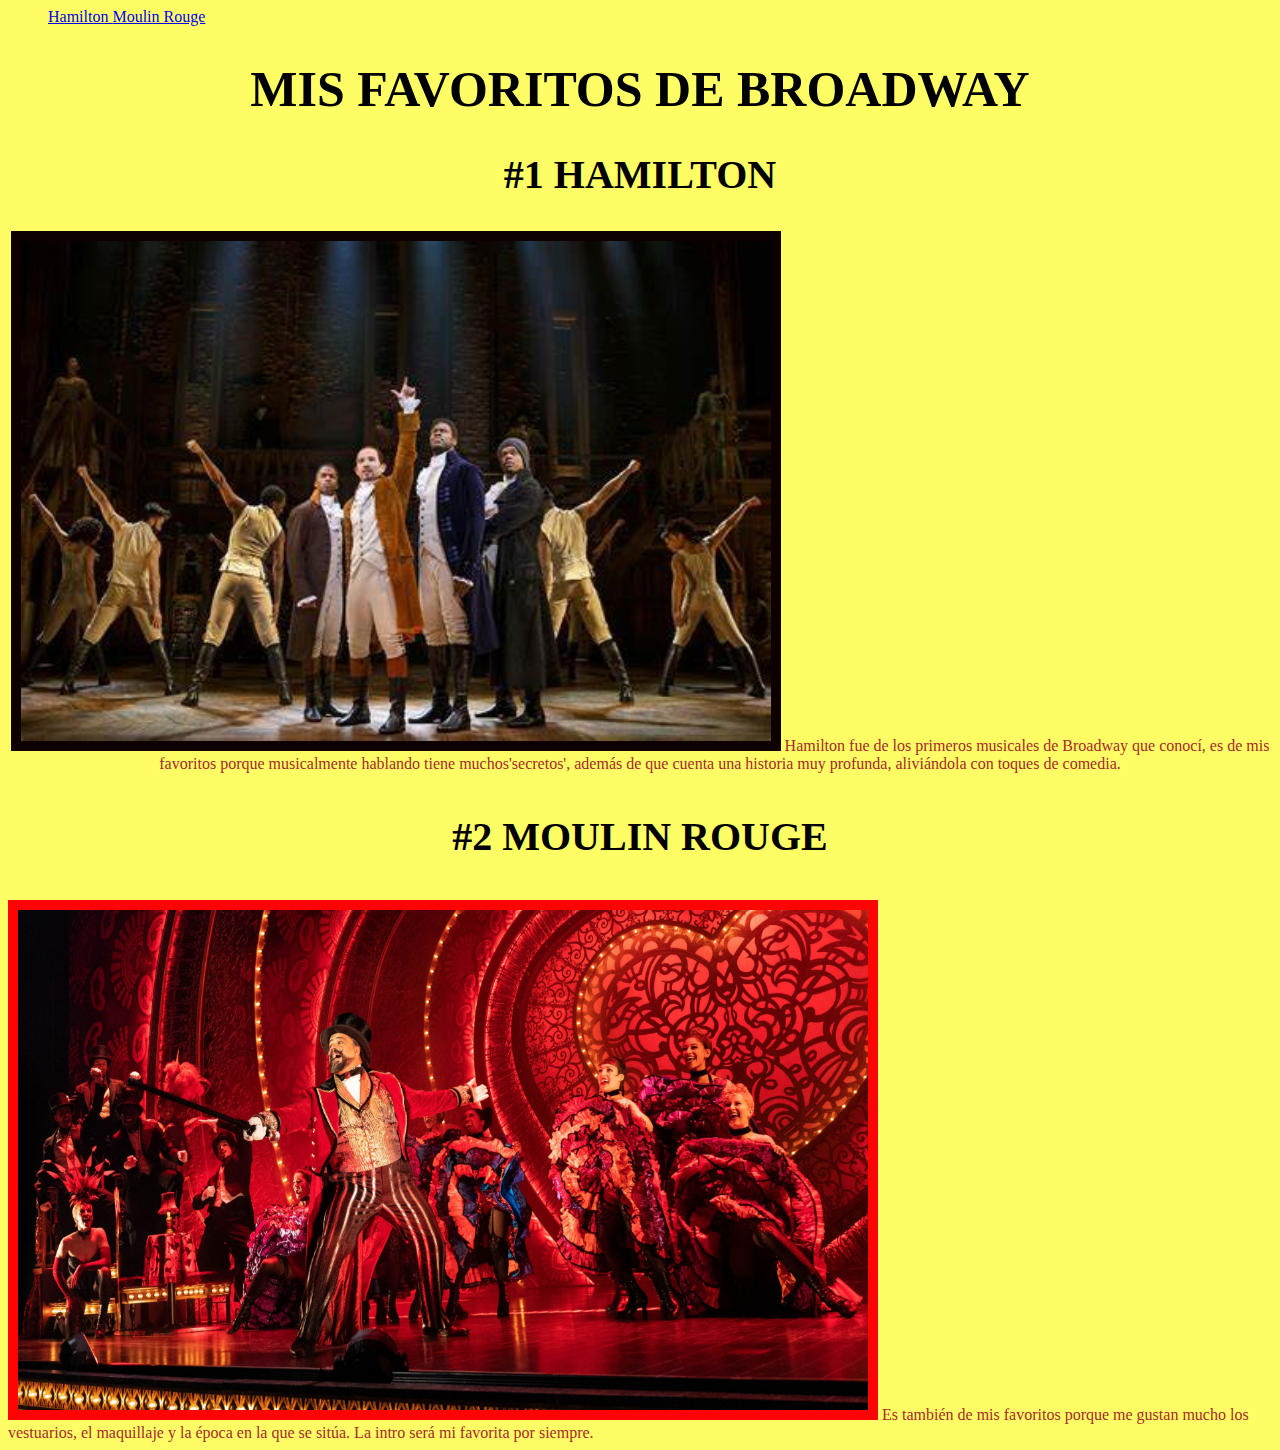
==== index.html @ e3fb3e2a "Primer commit" ====
<!DOCTYPE html>
<html lang="es">
<head> 
    <meta charset="UTF-8">
    <meta name="viewport" content="width=device-width, initial-scale=1.0">
    <title>Document</title>

    <link rel="stylesheet" href="styles.css">
    
</head>
<body>
    <header>

        <ul id="navegacion">
            <li> <a href="#hamilton"> Hamilton </a> </li>
            <li> <a href="#MR"> Moulin Rouge </a></li>
        </ul>


     <h1 class="text-center" style="font-size: 50px;">MIS FAVORITOS DE BROADWAY </h1>

        <h2 class="text-center" style="font-size: 40px;">#1 HAMILTON </h2>

        <div class="text-center">
            <p class="text-center inline"> 
                <img id="hamilton" class="hamilton" src="Imagenes/hamilton.jpg" alt="Hamilton en escena">
            </p>
            <p class="text-center inline">
             Hamilton fue de los primeros musicales de Broadway que conocí, es de mis favoritos porque musicalmente hablando tiene muchos'secretos',
             además de que cuenta una historia muy profunda, aliviándola con toques de comedia. 
            </p>
        </div>

        <h3 class="text-center" style="font-size: 40px;">#2 MOULIN ROUGE</h3>

        <div> 
            <p class="text-center inline"> 
                <img id="MR" class="moulin" src="Imagenes/moulinrouge.jpg" alt="MR en escena" width="700" height="500">
            </p>
            <p> Es también de mis favoritos porque me gustan mucho los vestuarios, el maquillaje y la época en la que se sitúa. 
                 La intro será mi favorita por siempre. 
            </p>
        </div>
        




    </header>
</body>
</html>

<!--Comentarios-->
---- styles.css ----
/* Selector de etiquetas */

body {
    background-color: rgba(255, 255, 0, 0.603);
}

p { 
    display: inline;
    color: brown; 
    text-align: center;
}

/* Selector de clase */
.hamilton {
    border: 10px solid #0f0000; 
    height: 500px;
    width: auto; 
}

.moulin {
    border: 10px solid #ff0202;
    height: 500px;
    width: auto; 
}

.text-center {
    text-align: center;
}

.inline {
    display: inline;
}


#MR {
    width: 850px
    
}

#navegacion li {
    display:inline;
}

#navegacion {
    display:inline;
}
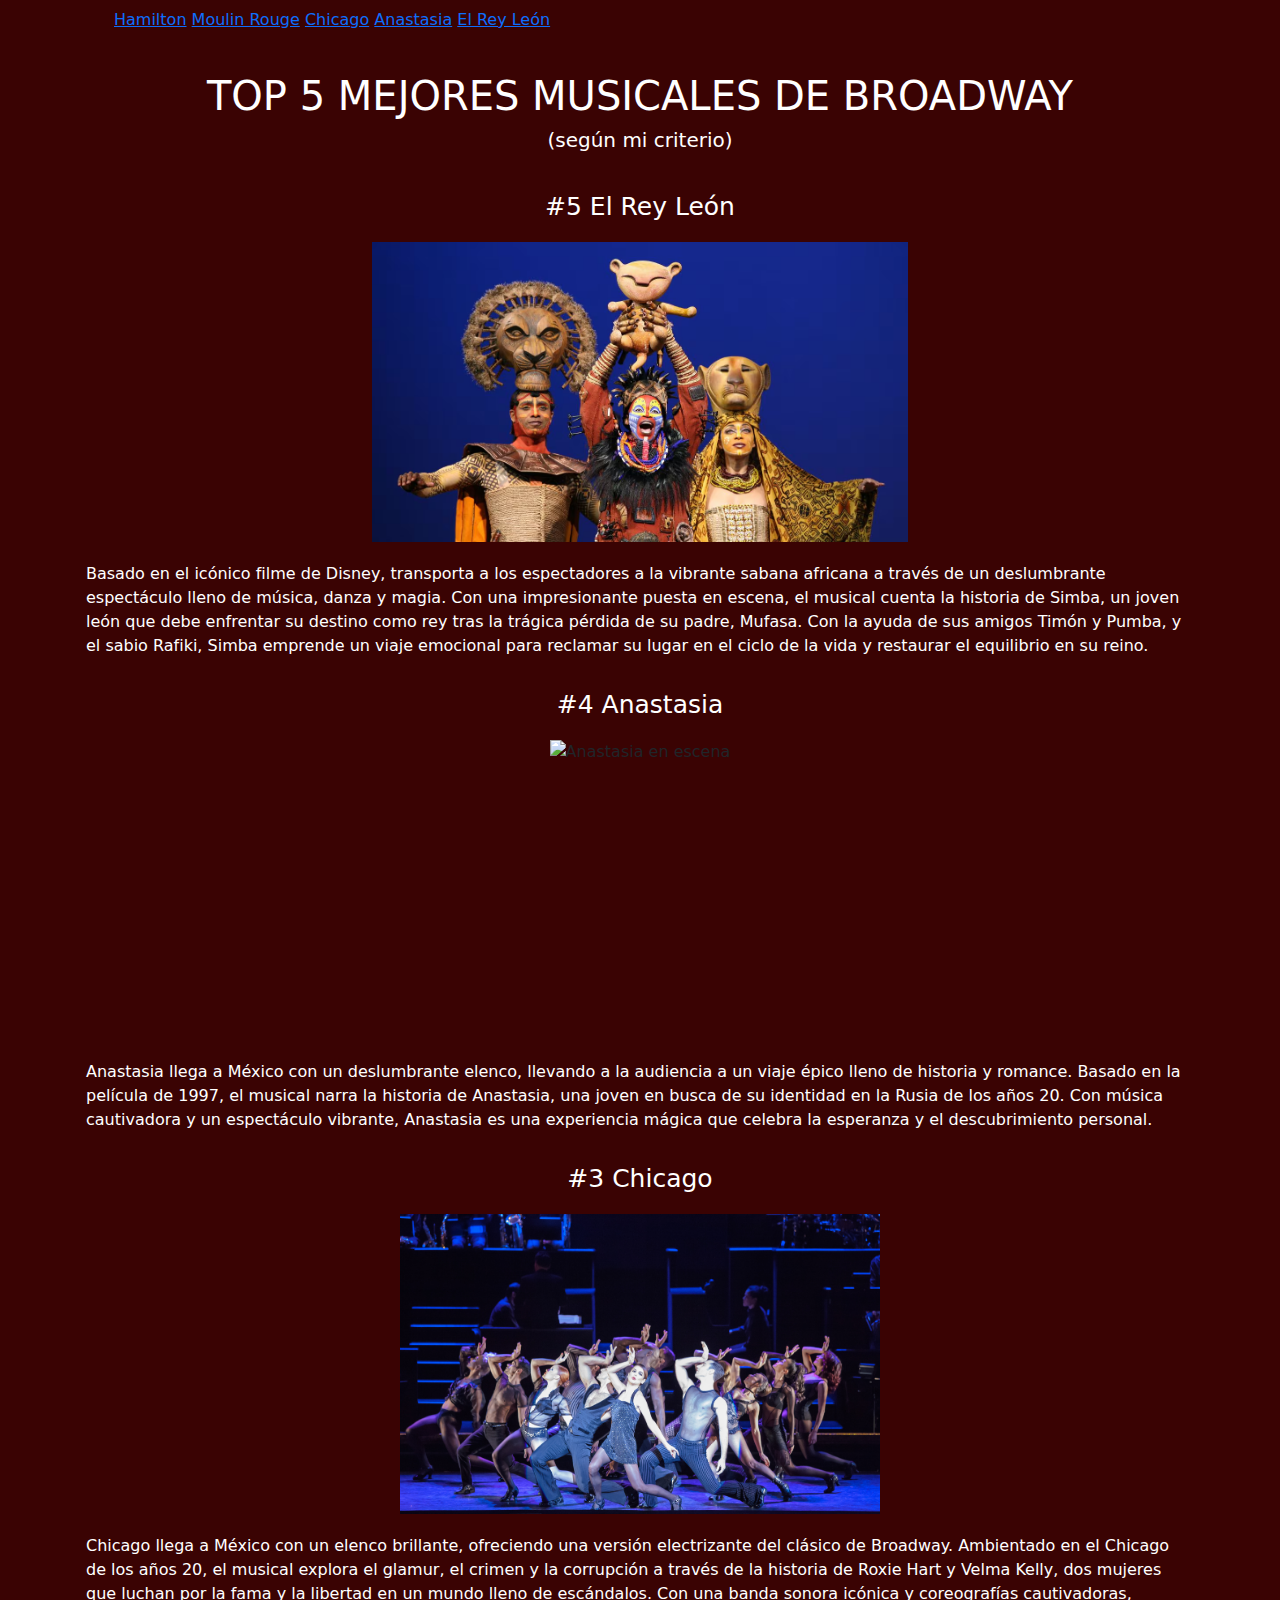
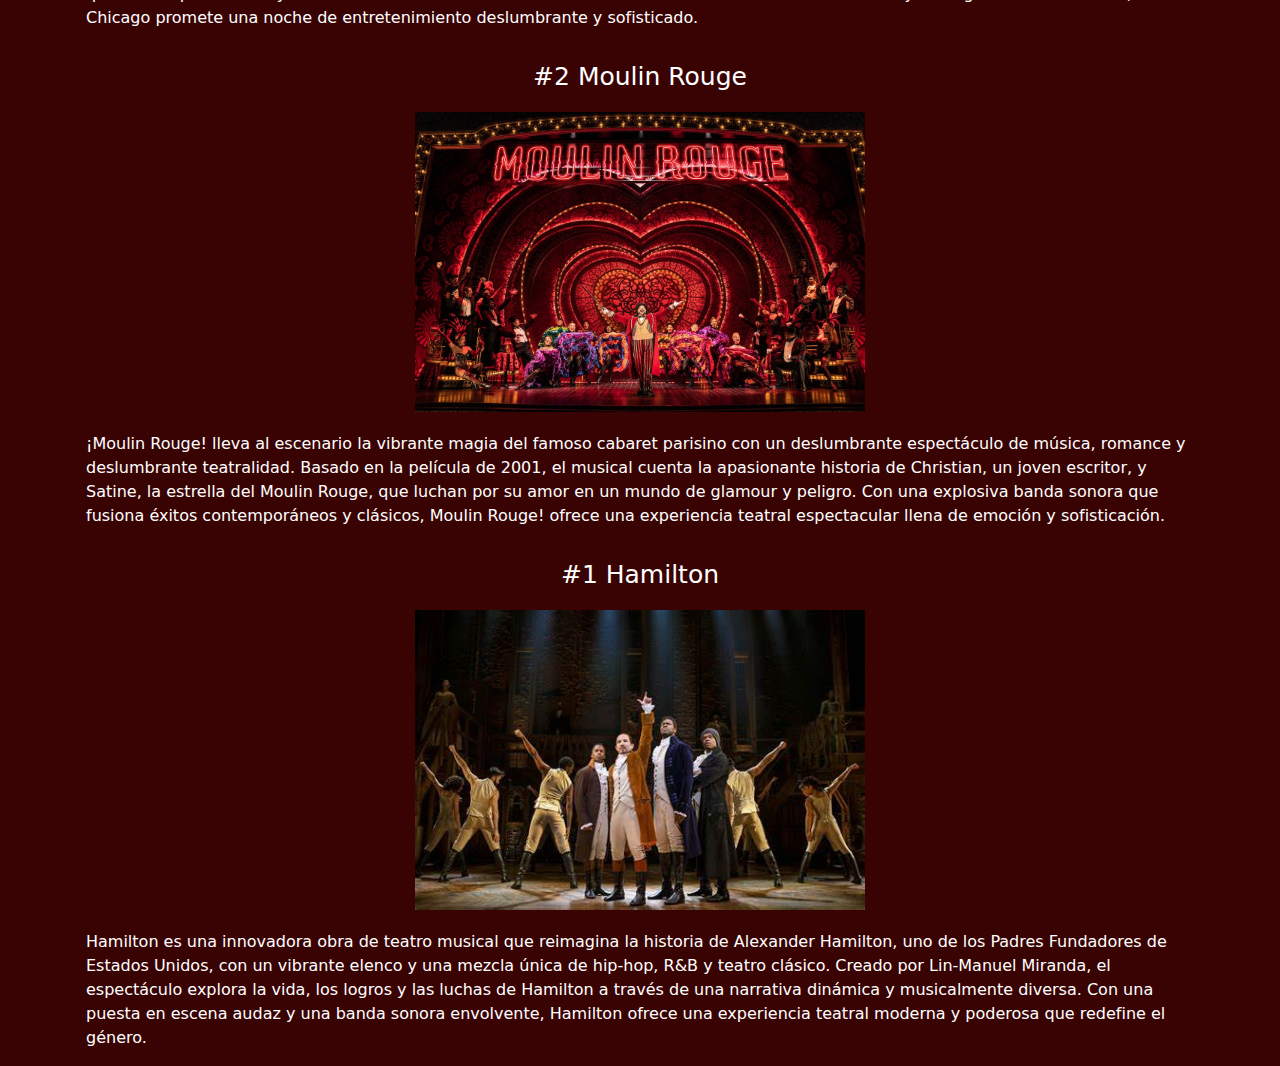
==== commit 2f05cb60: "Actualización de diseño" ====
--- a/index.html
+++ b/index.html
@@ -1,53 +1,145 @@
 <!DOCTYPE html>
 <html lang="es">
-<head> 
+
+<head>
     <meta charset="UTF-8">
     <meta name="viewport" content="width=device-width, initial-scale=1.0">
     <title>Document</title>
 
+    <link href="https://cdn.jsdelivr.net/npm/bootstrap@5.3.3/dist/css/bootstrap.min.css" rel="stylesheet"
+        integrity="sha384-QWTKZyjpPEjISv5WaRU9OFeRpok6YctnYmDr5pNlyT2bRjXh0JMhjY6hW+ALEwIH" crossorigin="anonymous">
+
+    <link rel="stylesheet" href="https://cdn.jsdelivr.net/npm/bootstrap-icons@1.11.3/font/bootstrap-icons.min.css">
+
     <link rel="stylesheet" href="styles.css">
-    
+
 </head>
+
 <body>
     <header>
+        <nav class="navbar">
+            <div class="container">
+                <ul id="navegacion">
+                    <li class="nav-item">
+                        <a href="#1">Hamilton</a>
+                    </li>
+                    <li class="nav-item">
+                        <a href="#2">Moulin Rouge</a>
+                    </li>
+                    <li class="nav-item">
+                        <a href="#3">Chicago</a>
+                    </li>
+                    <li class="nav-item">
+                        <a href="#4">Anastasia</a>
+                    </li>
+                    <li class="nav-item">
+                        <a href="#5">El Rey León</a>
+                    </li>
+                
+                </ul>
+            </div>
+        </nav>
 
-        <ul id="navegacion">
-            <li> <a href="#hamilton"> Hamilton </a> </li>
-            <li> <a href="#MR"> Moulin Rouge </a></li>
-        </ul>
-
-
-     <h1 class="text-center" style="font-size: 50px;">MIS FAVORITOS DE BROADWAY </h1>
-
-        <h2 class="text-center" style="font-size: 40px;">#1 HAMILTON </h2>
-
-        <div class="text-center">
-            <p class="text-center inline"> 
-                <img id="hamilton" class="hamilton" src="Imagenes/hamilton.jpg" alt="Hamilton en escena">
-            </p>
-            <p class="text-center inline">
-             Hamilton fue de los primeros musicales de Broadway que conocí, es de mis favoritos porque musicalmente hablando tiene muchos'secretos',
-             además de que cuenta una historia muy profunda, aliviándola con toques de comedia. 
-            </p>
+        <div class="container px-3 py-3">
+            <h1 class="text-center text-white" style="font-size: 40px;">TOP 5 MEJORES MUSICALES DE BROADWAY </h1>
+            <h2 class="text-center text-white" style="font-size: 20px;">(según mi criterio) </h2>
         </div>
 
-        <h3 class="text-center" style="font-size: 40px;">#2 MOULIN ROUGE</h3>
+        <section id="5">
+            <div class="container px-3 py-3">
+                <h1 class="text-center text-white" style="font-size: 25px;">#5 El Rey León</h1>
+                <div class="escena">
+                    <img id="ReyLeon" src="Imagenes/Reyleon.png" alt="Rey León en escena">
+                </div>
+                <div>
+                    <p>
+                        Basado en el icónico filme de Disney, transporta a los espectadores a la vibrante sabana
+                        africana a través de un deslumbrante espectáculo lleno de música, danza y magia. Con una
+                        impresionante
+                        puesta en escena, el musical cuenta la historia de Simba, un joven león que debe enfrentar su
+                        destino
+                        como rey tras la trágica pérdida de su padre, Mufasa.
+                        Con la ayuda de sus amigos Timón y Pumba, y el sabio Rafiki, Simba emprende un viaje emocional
+                        para reclamar su lugar en el ciclo de la vida y restaurar el equilibrio en su reino.
+                    </p>
+                </div>
+            </div>
+        </section>
 
-        <div> 
-            <p class="text-center inline"> 
-                <img id="MR" class="moulin" src="Imagenes/moulinrouge.jpg" alt="MR en escena" width="700" height="500">
-            </p>
-            <p> Es también de mis favoritos porque me gustan mucho los vestuarios, el maquillaje y la época en la que se sitúa. 
-                 La intro será mi favorita por siempre. 
-            </p>
-        </div>
-        
+        <section id="4">
+            <div class="container px-3 py-3">
+                <h1 class="text-center text-white" style="font-size: 25px;">#4 Anastasia </h1>
+                <div class="escena">
+                    <img id="Anastasia" src="Imagenes/anastasia.png" alt="Anastasia en escena">
+                </div>
+                <div>
+                    <p>
+                        Anastasia llega a México con un deslumbrante elenco, llevando a la audiencia a un viaje épico
+                        lleno de historia y romance. Basado en la película de 1997, el musical narra la historia de
+                        Anastasia, una joven en busca de su identidad en la Rusia de los años 20. Con música cautivadora
+                        y un espectáculo vibrante, Anastasia es una experiencia mágica que celebra la esperanza y el
+                        descubrimiento personal.
+                    </p>
+                </div>
+            </div>
+        </section>
 
+        <section id="3">
+            <div class="container px-3 py-3">
+                <h1 class="text-center text-white" style="font-size: 25px;">#3 Chicago </h1>
+                <div class="escena">
+                    <img id="Chicago" src="Imagenes/chicago.png" alt="Chicago en escena">
+                </div>
+                <div>
+                    <p>
+                        Chicago llega a México con un elenco brillante, ofreciendo una versión electrizante del clásico
+                        de Broadway. Ambientado en el Chicago de los años 20, el musical explora el glamur, el crimen y
+                        la corrupción a través de la historia de Roxie Hart y Velma Kelly, dos mujeres que luchan por la
+                        fama y la libertad en un mundo lleno de escándalos. Con una banda sonora icónica y coreografías
+                        cautivadoras, Chicago promete una noche de entretenimiento deslumbrante y sofisticado.
+                    </p>
+                </div>
+            </div>
+        </section>
 
+        <section id="2">
+            <div class="container px-3 py-3">
+                <h1 class="text-center text-white" style="font-size: 25px;">#2 Moulin Rouge </h1>
+                <div class="escena">
+                    <img id="Moulin" src="Imagenes/moulin.png" alt="Moulin Rouge en escena">
+                </div>
+                <div>
+                    <p>
+                        ¡Moulin Rouge! lleva al escenario la vibrante magia del famoso cabaret parisino con un
+                        deslumbrante espectáculo de música, romance y deslumbrante teatralidad. Basado en la película de
+                        2001, el musical cuenta la apasionante historia de Christian, un joven escritor, y Satine, la
+                        estrella del Moulin Rouge, que luchan por su amor en un mundo de glamour y peligro. Con una
+                        explosiva banda sonora que fusiona éxitos contemporáneos y clásicos, Moulin Rouge! ofrece una
+                        experiencia teatral espectacular llena de emoción y sofisticación.
+                    </p>
+                </div>
+            </div>
+        </section>
 
-
+        <section id="1">
+            <div class="container px-3 py-3">
+                <h1 class="text-center text-white" style="font-size: 25px;">#1 Hamilton </h1>
+                <div class="escena">
+                    <img id="hamilton" src="Imagenes/hamilton.jpg" alt="Hamilton en escena">
+                </div>
+                <div>
+                    <p>
+                        Hamilton es una innovadora obra de teatro musical que reimagina la historia de Alexander
+                        Hamilton, uno de los Padres Fundadores de Estados Unidos, con un vibrante elenco y una mezcla
+                        única de hip-hop, R&B y teatro clásico. Creado por Lin-Manuel Miranda, el espectáculo explora la
+                        vida, los logros y las luchas de Hamilton a través de una narrativa dinámica y musicalmente
+                        diversa. Con una puesta en escena audaz y una banda sonora envolvente, Hamilton ofrece una
+                        experiencia teatral moderna y poderosa que redefine el género.
+                    </p>
+                </div>
+            </div>
+        </section>
     </header>
 </body>
+
 </html>
-
-<!--Comentarios-->--- a/styles.css
+++ b/styles.css
@@ -1,27 +1,27 @@
 /* Selector de etiquetas */
 
 body {
-    background-color: rgba(255, 255, 0, 0.603);
+    background-color: rgb(58, 3, 3);
 }
 
 p { 
     display: inline;
-    color: brown; 
+    justify-content: center;
     text-align: center;
+    color: rgb(255, 255, 255); 
+    
+}
+
+.escena {
+    display: flex;
+    justify-content: center;
+    height: 300px;
+    width: auto;
+    margin-top: 20px;
+    margin-bottom: 20px;
 }
 
 /* Selector de clase */
-.hamilton {
-    border: 10px solid #0f0000; 
-    height: 500px;
-    width: auto; 
-}
-
-.moulin {
-    border: 10px solid #ff0202;
-    height: 500px;
-    width: auto; 
-}
 
 .text-center {
     text-align: center;
@@ -31,12 +31,6 @@
     display: inline;
 }
 
-
-#MR {
-    width: 850px
-    
-}
-
 #navegacion li {
     display:inline;
 }
